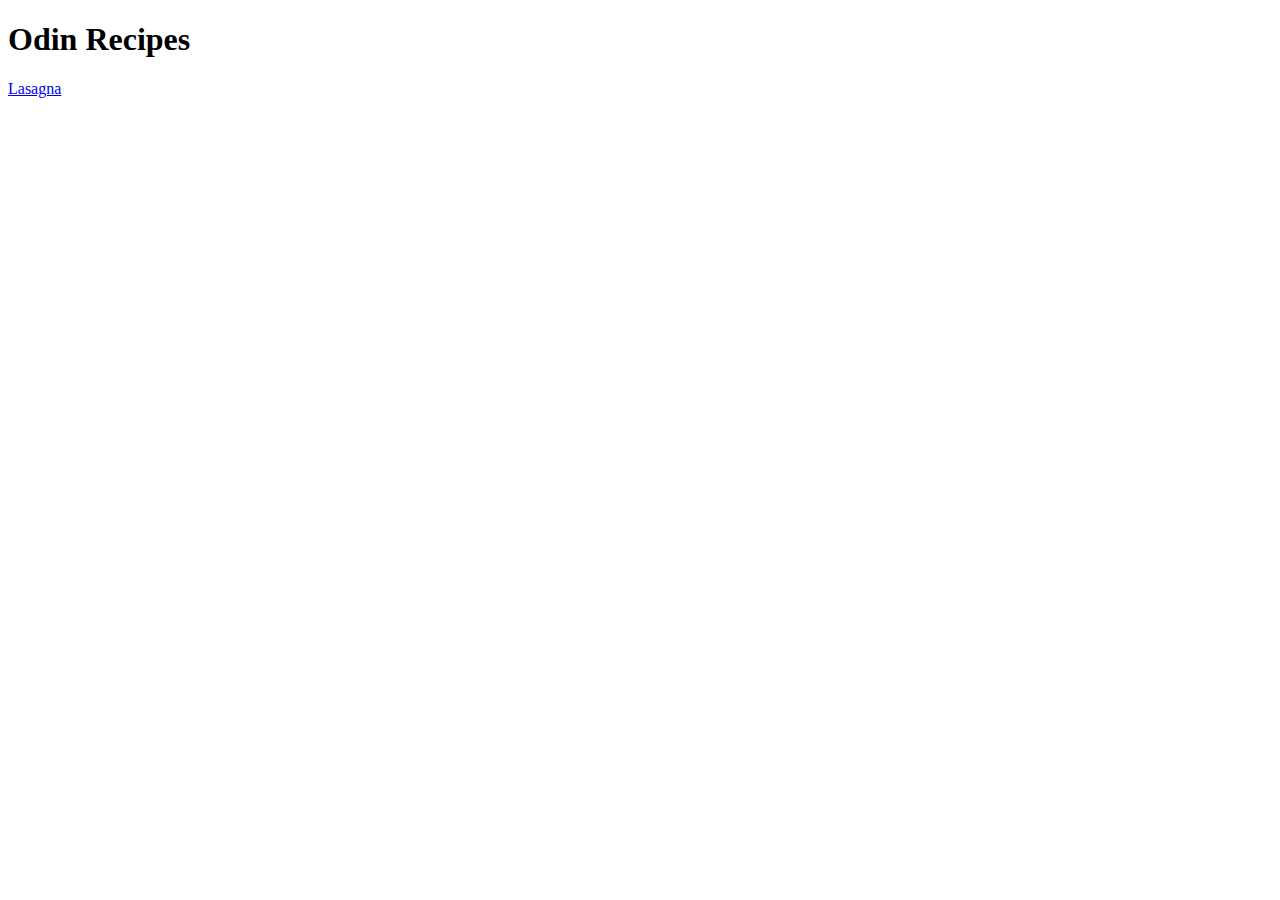
==== index.html @ 0e0e7281 "Creation of a recipe page" ====
<!DOCTYPE html>
<html lang="en">
<head>
    <meta charset="UTF-8">
    <meta http-equiv="X-UA-Compatible" content="IE=edge">
    <meta name="viewport" content="width=device-width, initial-scale=1.0">
    <title>Document</title>
</head>
<body>
    <h1>Odin Recipes</h1>
    <a href="recipes/lasagna.html">Lasagna</a>
</body>
</html>
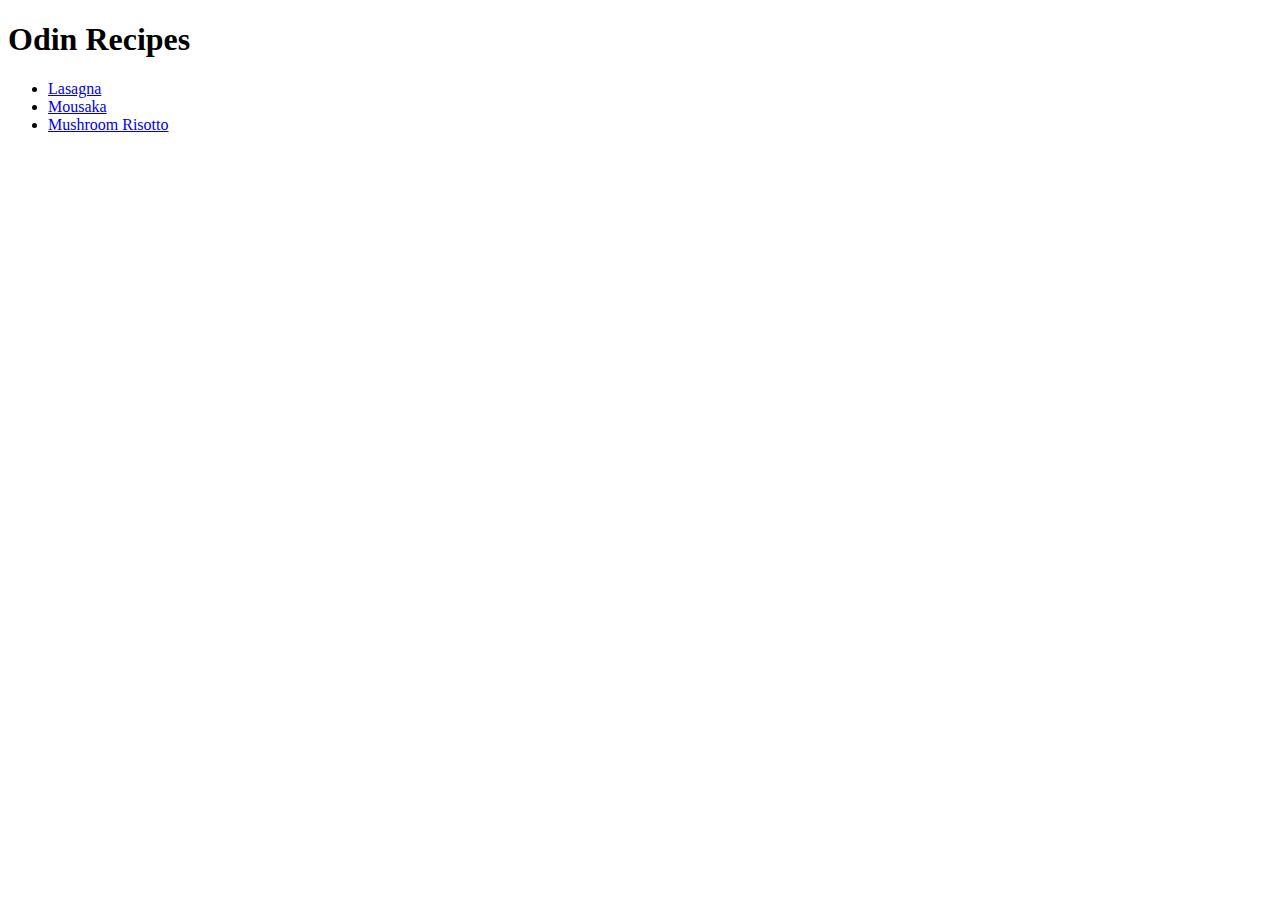
==== commit 560f160e: "Finished Recipes Pages including 3 recipes" ====
--- a/index.html
+++ b/index.html
@@ -8,6 +8,11 @@
 </head>
 <body>
     <h1>Odin Recipes</h1>
-    <a href="recipes/lasagna.html">Lasagna</a>
+    <ul>
+       <li><a href="recipes/lasagna.html">Lasagna</a></li> 
+       <li><a href="recipes/mousaka.html">Mousaka</a></li> 
+       <li><a href="recipes/mushroom_risotto.html">Mushroom Risotto</a></li> 
+
+    </ul>
 </body>
 </html>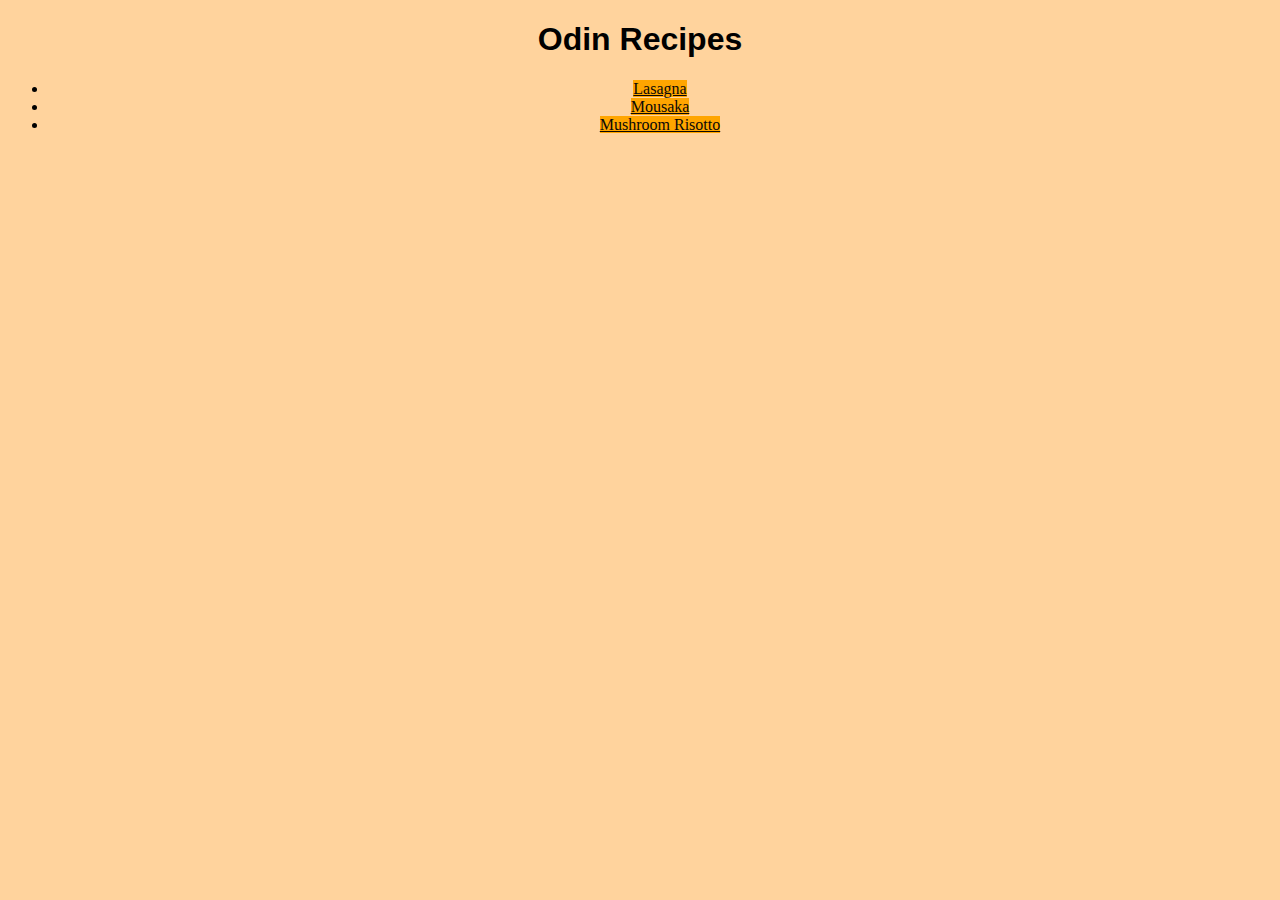
==== commit 6a3f4428: "Added some css to practice" ====
--- a/index.html
+++ b/index.html
@@ -4,14 +4,15 @@
     <meta charset="UTF-8">
     <meta http-equiv="X-UA-Compatible" content="IE=edge">
     <meta name="viewport" content="width=device-width, initial-scale=1.0">
+    <link rel="stylesheet" href="style.css">
     <title>Document</title>
 </head>
 <body>
     <h1>Odin Recipes</h1>
     <ul>
-       <li><a href="recipes/lasagna.html">Lasagna</a></li> 
-       <li><a href="recipes/mousaka.html">Mousaka</a></li> 
-       <li><a href="recipes/mushroom_risotto.html">Mushroom Risotto</a></li> 
+       <li><a href="recipes/lasagna.html" class="recipe_link">Lasagna</a></li> 
+        <li><a href="recipes/mousaka.html" class="recipe_link">Mousaka</a></li> 
+        <li><a href="recipes/mushroom_risotto.html" class="recipe_link">Mushroom Risotto</a></li> 
 
     </ul>
 </body>
--- a/style.css
+++ b/style.css
@@ -0,0 +1,20 @@
+/* Style.css */
+
+
+body{
+    font-family: Helvetica, Arial, sans-serif;
+    background-color: rgb(255, 211, 157);
+    text-align: center;
+}
+.recipe_link{
+    font: size 30px;
+    color:rgb(10, 8, 8);
+    background-color:orange;
+    font-family:Impact, "Times New Roman", sans-serif;
+    text-align: left;
+}
+
+img{
+    height:400px;
+    width: auto;
+}